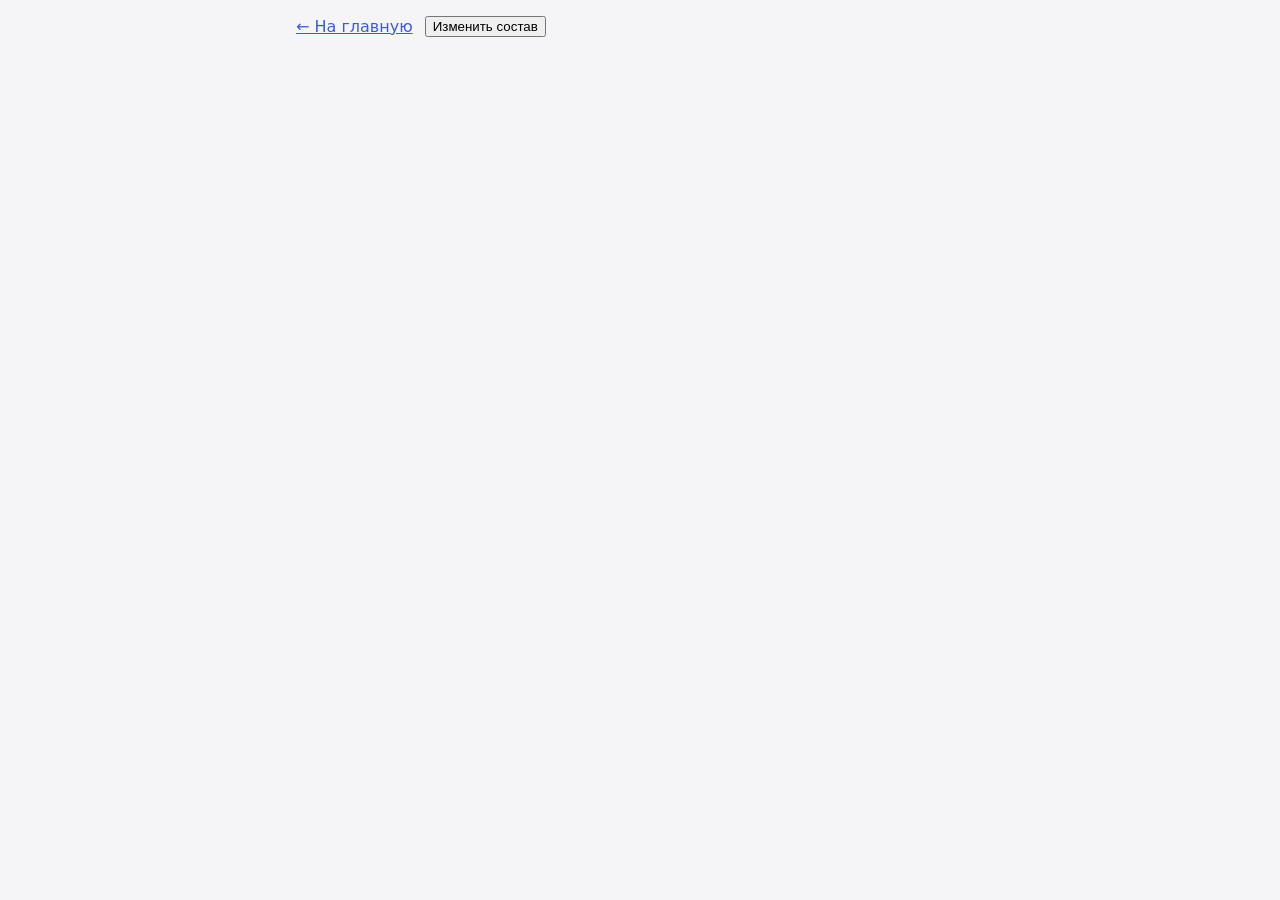
==== wwwroot/character.html @ 2575e9c7 "Этап 4. Структура фронта + Этап 5. Часть 1. рендер блоков, правка двойным щелчком, обработка Enter/E" ====
<!DOCTYPE html>
<html lang="ru">

<head>
    <meta charset="utf-8">
    <title>Персонаж</title>
    <link rel="stylesheet" href="style.css">
</head>

<body>
    <main>
        <div class="topbar">
            <a href="index.html">← На главную</a>
            <button id="change-composition" type="button">Изменить состав</button>
        </div>
        <div id="content"></div>
    </main>
    <script src="character.js"></script>
</body>

</html>
---- wwwroot/style.css ----
* {
    box-sizing: border-box;
}

body {
    font-family: system-ui, "Segoe UI", Roboto, sans-serif;
    margin: 0;
    background: #f5f5f7;
    color: #222;
}

h1 {
    font-size: 1.4rem;
    margin: 0;
}

a {
    color: #3b5bdb;
}

main {
    max-width: 720px;
    margin: 0 auto;
    padding: 16px;
}

.block {
    background: #fff;
    border: 1px solid #ddd;
    border-radius: 10px;
    margin-bottom: 12px;
    overflow: hidden;
}

.block-head {
    display: flex;
    align-items: center;
    gap: 8px;
    padding: 10px 12px;
    background: #eef1f8;
}

.block-title {
    font-weight: 600;
}

.lock {
    margin-left: auto;
    font-size: 0.8rem;
    color: #777;
}

.expand {
    margin-left: auto;
    border: none;
    background: none;
    cursor: pointer;
    font-size: 1rem;
}

.props {
    display: none;
}

.props.open {
    display: block;
}

.prop {
    display: flex;
    align-items: center;
    gap: 8px;
    padding: 8px 12px;
    border-top: 1px solid #f0f0f0;
    cursor: pointer;
}

#generate {
    display: block;
    width: 100%;
    padding: 14px;
    font-size: 1.05rem;
    border: none;
    border-radius: 10px;
    background: #3b5bdb;
    color: #fff;
    cursor: pointer;
}

.topbar {
    display: flex;
    align-items: center;
    gap: 12px;
    margin-bottom: 12px;
}

.prop-row {
    display: flex;
    align-items: center;
    gap: 8px;
    padding: 8px 12px;
    border-top: 1px solid #f0f0f0;
}

.prop-name {
    color: #666;
}

.prop-value {
    font-weight: 600;
    cursor: text;
}

.edited {
    color: #d9480f;
}

.revert {
    border: none;
    background: none;
    cursor: pointer;
    font-size: 1.05rem;
    color: #3b5bdb;
}

.edit-input {
    font: inherit;
    padding: 2px 6px;
    border: 1px solid #3b5bdb;
    border-radius: 6px;
    min-width: 120px;
}
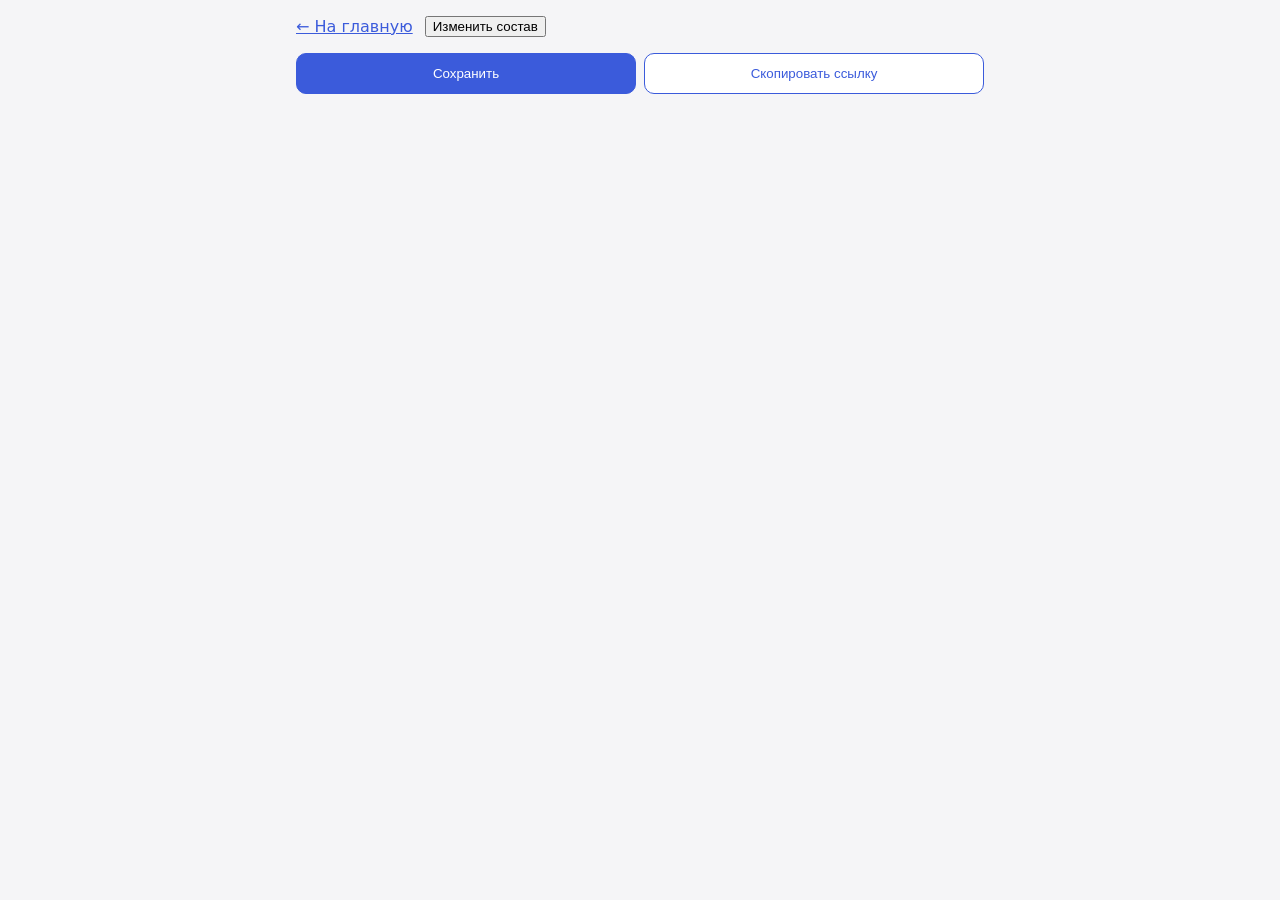
==== commit 600b8262: "Этап 5. Часть 3. Полностью закрыт. Сохранение записи персонажа в localStorage, использование lz-stri" ====
--- a/wwwroot/character.html
+++ b/wwwroot/character.html
@@ -14,7 +14,20 @@
             <button id="change-composition" type="button">Изменить состав</button>
         </div>
         <div id="content"></div>
+        <div class="actions">
+            <button id="save" type="button">Сохранить</button>
+            <button id="copy-link" type="button">Скопировать ссылку</button>
+        </div>
+
+        <div id="toast" class="toast hidden"></div>
     </main>
+    <div id="modal" class="modal hidden">
+        <div class="modal-box">
+            <p id="modal-text"></p>
+            <div id="modal-buttons" class="modal-buttons"></div>
+        </div>
+    </div>
+    <script src="lz-string.min.js"></script>
     <script src="character.js"></script>
 </body>
 
--- a/wwwroot/style.css
+++ b/wwwroot/style.css
@@ -129,4 +129,92 @@
     border: 1px solid #3b5bdb;
     border-radius: 6px;
     min-width: 120px;
+}
+
+.regen {
+    margin-left: auto;
+    border: none;
+    background: none;
+    cursor: pointer;
+    font-size: 1.1rem;
+}
+
+.modal {
+    position: fixed;
+    inset: 0;
+    background: rgba(0, 0, 0, 0.4);
+    display: flex;
+    align-items: center;
+    justify-content: center;
+    padding: 16px;
+}
+
+.modal.hidden {
+    display: none;
+}
+
+.modal-box {
+    background: #fff;
+    border-radius: 12px;
+    padding: 20px;
+    max-width: 420px;
+    width: 100%;
+}
+
+.modal-buttons {
+    display: flex;
+    flex-wrap: wrap;
+    gap: 8px;
+    justify-content: flex-end;
+    margin-top: 16px;
+}
+
+.modal-buttons button {
+    padding: 8px 14px;
+    border-radius: 8px;
+    border: 1px solid #ccc;
+    background: #fff;
+    cursor: pointer;
+}
+
+.modal-buttons button.primary {
+    background: #3b5bdb;
+    border-color: #3b5bdb;
+    color: #fff;
+}
+
+.actions {
+    display: flex;
+    gap: 8px;
+    margin-top: 16px;
+}
+
+.actions button {
+    flex: 1;
+    padding: 12px;
+    border-radius: 10px;
+    border: 1px solid #3b5bdb;
+    background: #fff;
+    color: #3b5bdb;
+    cursor: pointer;
+}
+
+#save {
+    background: #3b5bdb;
+    color: #fff;
+}
+
+.toast {
+    position: fixed;
+    left: 50%;
+    bottom: 24px;
+    transform: translateX(-50%);
+    background: #333;
+    color: #fff;
+    padding: 10px 16px;
+    border-radius: 8px;
+}
+
+.toast.hidden {
+    display: none;
 }
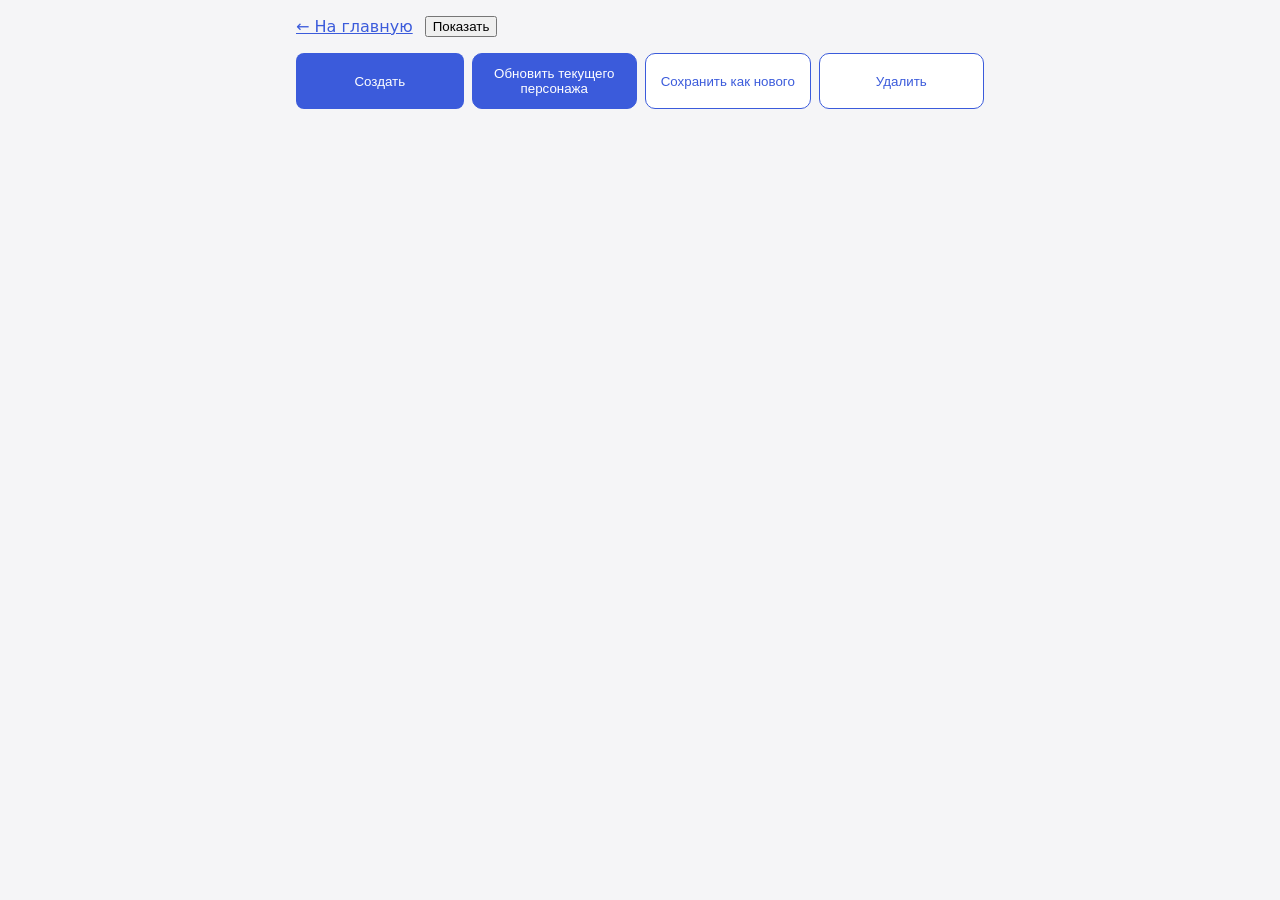
==== commit 9f54cb7e: "Этап 5.5. Идентификация персоанажа. Проверка на присланного перса, заменить на него, оставить своего" ====
--- a/wwwroot/character.html
+++ b/wwwroot/character.html
@@ -11,23 +11,44 @@
     <main>
         <div class="topbar">
             <a href="index.html">← На главную</a>
-            <button id="change-composition" type="button">Изменить состав</button>
+            <button id="panel-toggle" type="button">Показать</button>
         </div>
+
         <div id="content"></div>
+
         <div class="actions">
-            <button id="save" type="button">Сохранить</button>
-            <button id="copy-link" type="button">Скопировать ссылку</button>
+            <button id="create" type="button">Создать</button>
+            <button id="update" type="button">Обновить текущего персонажа</button>
+            <button id="save-as-new" type="button">Сохранить как нового</button>
+            <button id="delete" type="button">Удалить</button>
         </div>
 
         <div id="toast" class="toast hidden"></div>
     </main>
+
     <div id="modal" class="modal hidden">
         <div class="modal-box">
             <p id="modal-text"></p>
             <div id="modal-buttons" class="modal-buttons"></div>
         </div>
     </div>
+    <div id="panel-backdrop" class="backdrop hidden"></div>
+
+    <aside id="show-panel" class="panel hidden">
+        <div class="panel-head">
+            <h2>Что показывать</h2>
+        </div>
+        <div class="panel-body">
+            <div id="panel-root"></div>
+            <div id="panel-other"></div>
+        </div>
+        <div class="panel-actions">
+            <button id="panel-apply" type="button">Применить</button>
+            <button id="panel-cancel" type="button">Отмена</button>
+        </div>
+    </aside>
     <script src="lz-string.min.js"></script>
+    <script src="shared.js"></script>
     <script src="character.js"></script>
 </body>
 
--- a/wwwroot/style.css
+++ b/wwwroot/style.css
@@ -7,6 +7,13 @@
     margin: 0;
     background: #f5f5f7;
     color: #222;
+    user-select: none;
+}
+
+input,
+textarea,
+.modal-box {
+    user-select: text;
 }
 
 h1 {
@@ -108,7 +115,7 @@
 
 .prop-value {
     font-weight: 600;
-    cursor: text;
+    cursor: pointer;
 }
 
 .edited {
@@ -217,4 +224,183 @@
 
 .toast.hidden {
     display: none;
+}
+
+.actions {
+    flex-wrap: wrap;
+}
+
+.actions button {
+    flex: 1;
+    min-width: 150px;
+}
+
+#create,
+#update {
+    background: #3b5bdb;
+    color: #fff;
+    border-color: #3b5bdb;
+}
+
+.actions button:disabled {
+    opacity: 0.5;
+    cursor: default;
+}
+
+.hidden {
+    display: none;
+}
+
+.backdrop {
+    position: fixed;
+    inset: 0;
+    background: rgba(0, 0, 0, 0.35);
+    z-index: 10;
+}
+
+.panel {
+    position: fixed;
+    top: 0;
+    right: 0;
+    height: 100%;
+    width: 360px;
+    max-width: 90vw;
+    background: #fff;
+    box-shadow: -4px 0 16px rgba(0, 0, 0, 0.2);
+    z-index: 11;
+    display: flex;
+    flex-direction: column;
+}
+
+.panel-head {
+    padding: 12px 16px;
+    border-bottom: 1px solid #eee;
+}
+
+.panel-head h2 {
+    font-size: 1.1rem;
+    margin: 0;
+}
+
+.panel-body {
+    flex: 1;
+    overflow: auto;
+    padding: 8px;
+}
+
+.panel-actions {
+    display: flex;
+    gap: 8px;
+    padding: 12px;
+    border-top: 1px solid #eee;
+}
+
+.panel-actions button {
+    flex: 1;
+    padding: 10px;
+    border-radius: 8px;
+    border: 1px solid #3b5bdb;
+    background: #fff;
+    color: #3b5bdb;
+    cursor: pointer;
+}
+
+#panel-apply {
+    background: #3b5bdb;
+    color: #fff;
+}
+
+/* панель и подложка прячутся именно так, независимо от порядка правил */
+.panel.hidden,
+.backdrop.hidden {
+    display: none;
+}
+
+.topbar h1 {
+    flex: 1;
+    margin: 0;
+}
+
+#create,
+#create-first {
+    padding: 8px 14px;
+    border-radius: 8px;
+    border: none;
+    background: #3b5bdb;
+    color: #fff;
+    cursor: pointer;
+}
+
+.empty {
+    text-align: center;
+    color: #666;
+    padding: 40px 0;
+}
+
+.card {
+    display: flex;
+    align-items: center;
+    gap: 12px;
+    flex-wrap: wrap;
+    background: #fff;
+    border: 1px solid #ddd;
+    border-radius: 10px;
+    padding: 12px;
+    margin-bottom: 10px;
+}
+
+.card-emblem {
+    font-size: 2rem;
+}
+
+.card-body {
+    flex: 1;
+    min-width: 180px;
+}
+
+.card-title {
+    font-weight: 600;
+}
+
+.card-meta {
+    color: #555;
+    font-size: 0.9rem;
+}
+
+.card-date {
+    color: #999;
+    font-size: 0.8rem;
+}
+
+.card-actions {
+    display: flex;
+    flex-wrap: wrap;
+    gap: 6px;
+}
+
+.card-actions button {
+    font-size: 0.8rem;
+    padding: 4px 8px;
+    border: 1px solid #ccc;
+    background: #fff;
+    border-radius: 6px;
+    cursor: pointer;
+}
+
+.modal-input {
+    display: block;
+    width: 100%;
+    margin-top: 12px;
+    padding: 8px 10px;
+    border: 1px solid #ccc;
+    border-radius: 8px;
+    font: inherit;
+}
+
+.card-desc {
+    flex: 1;
+    min-width: 140px;
+    text-align: right;
+    color: #888;
+    font-size: 0.85rem;
 }
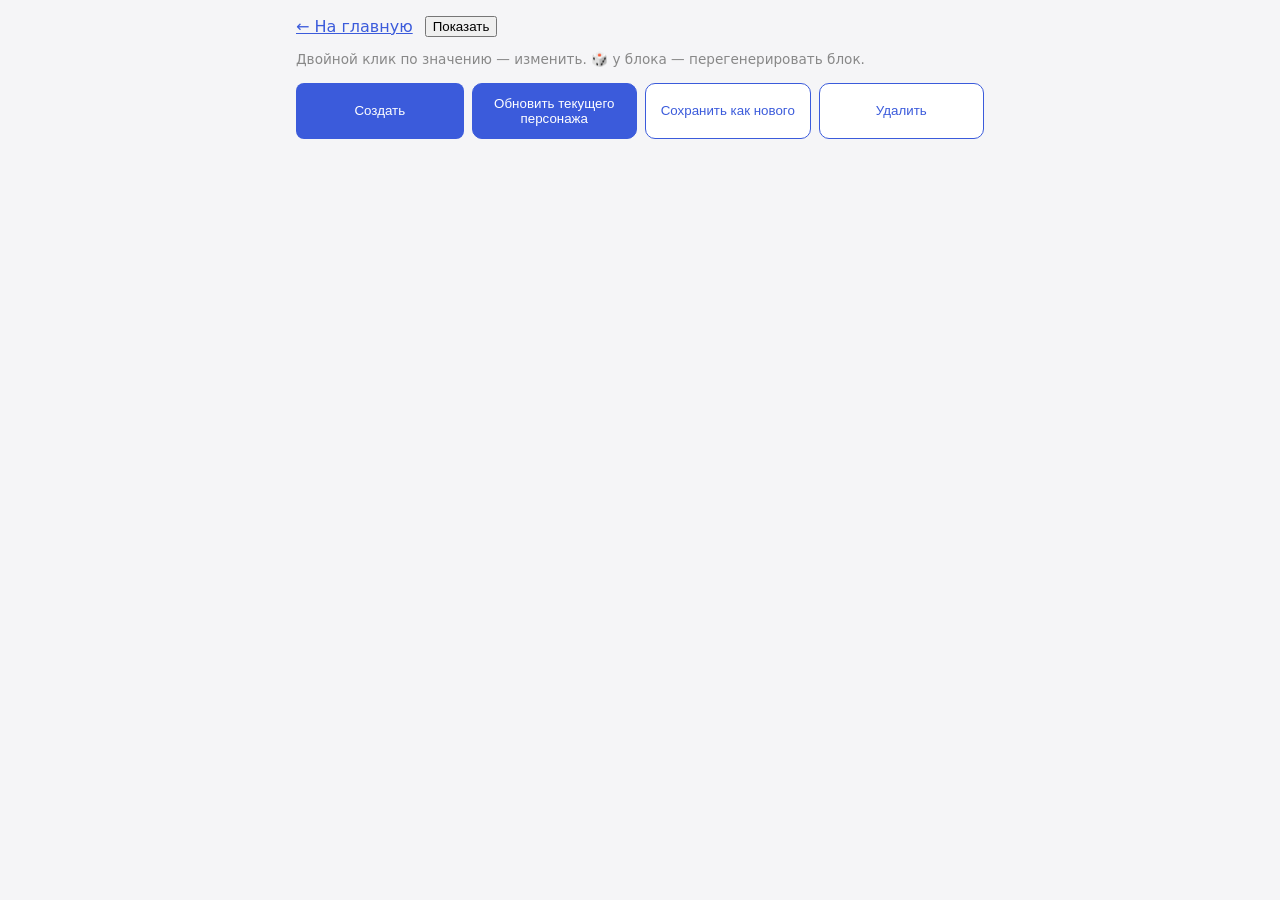
==== commit 841bdfa3: "Этап 7. Полировка всякой фигни, проверки. Всякие подсказки. Проверка на длину ссылки." ====
--- a/wwwroot/character.html
+++ b/wwwroot/character.html
@@ -13,6 +13,10 @@
             <a href="index.html">← На главную</a>
             <button id="panel-toggle" type="button">Показать</button>
         </div>
+
+        <p class="hint">Двойной клик по значению — изменить. 🎲 у блока — перегенерировать блок.</p>
+
+        <div id="link-warning" class="warning hidden"></div>
 
         <div id="content"></div>
 
--- a/wwwroot/style.css
+++ b/wwwroot/style.css
@@ -403,4 +403,19 @@
     text-align: right;
     color: #888;
     font-size: 0.85rem;
+}
+
+.warning {
+    background: #fff3bf;
+    border: 1px solid #ffe066;
+    color: #664d03;
+    padding: 8px 12px;
+    border-radius: 8px;
+    margin-bottom: 12px;
+    font-size: 0.9rem;
+}
+
+.hint {
+    color: #888;
+    font-size: 0.85rem;
 }
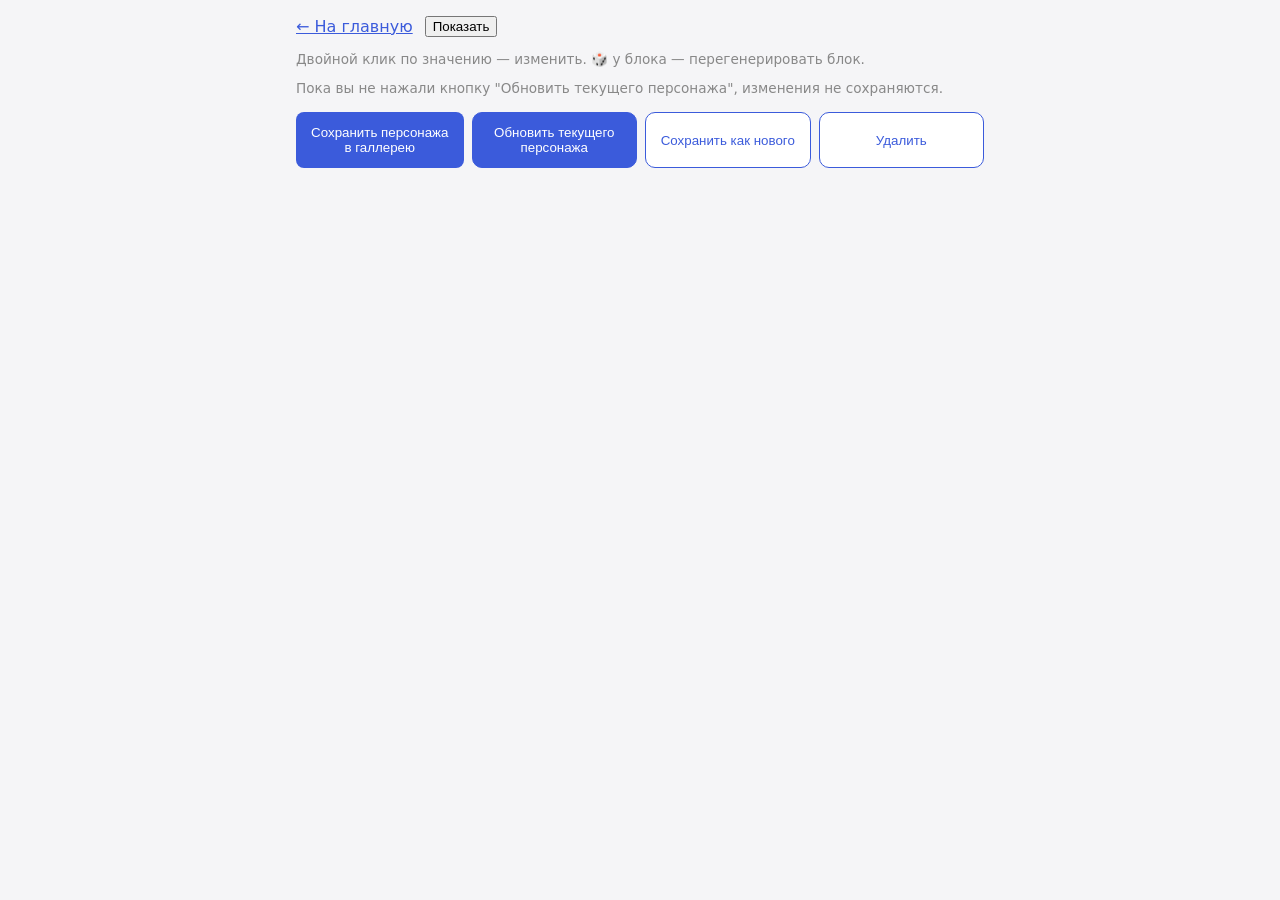
==== commit 925df4c6: "Тоннель через мой комп, мобильная вёрстка, в коде и данных храниться только строка персонажа, между " ====
--- a/wwwroot/character.html
+++ b/wwwroot/character.html
@@ -3,6 +3,7 @@
 
 <head>
     <meta charset="utf-8">
+    <meta name="viewport" content="width=device-width, initial-scale=1">
     <title>Персонаж</title>
     <link rel="stylesheet" href="style.css">
 </head>
@@ -15,13 +16,14 @@
         </div>
 
         <p class="hint">Двойной клик по значению — изменить. 🎲 у блока — перегенерировать блок.</p>
+        <p class="hint">Пока вы не нажали кнопку "Обновить текущего персонажа", изменения не сохраняются. </p>
 
         <div id="link-warning" class="warning hidden"></div>
 
         <div id="content"></div>
 
         <div class="actions">
-            <button id="create" type="button">Создать</button>
+            <button id="create" type="button">Сохранить персонажа в галлерею</button>
             <button id="update" type="button">Обновить текущего персонажа</button>
             <button id="save-as-new" type="button">Сохранить как нового</button>
             <button id="delete" type="button">Удалить</button>
--- a/wwwroot/style.css
+++ b/wwwroot/style.css
@@ -418,4 +418,98 @@
 .hint {
     color: #888;
     font-size: 0.85rem;
+}
+
+/* ===== Мобильная вёрстка ===== */
+
+html {
+    -webkit-text-size-adjust: 100%;
+    -webkit-tap-highlight-color: transparent;
+}
+
+/* чтобы двойной тап открывал редактирование, а не приближал страницу */
+button,
+.prop,
+.prop-value,
+.card-actions button,
+.expand,
+.regen {
+    touch-action: manipulation;
+}
+
+@media (max-width: 640px) {
+    main {
+        padding: 12px;
+    }
+
+    h1 {
+        font-size: 1.2rem;
+    }
+
+    .topbar {
+        flex-wrap: wrap;
+    }
+
+    /* карточка: заголовок сверху, описание и кнопки — во всю ширину */
+    .card {
+        align-items: flex-start;
+    }
+
+    .card-body {
+        min-width: 0;
+    }
+
+    .card-desc {
+        flex: 1 1 100%;
+        min-width: 0;
+        text-align: left;
+    }
+
+    .card-actions {
+        flex: 1 1 100%;
+    }
+
+    .card-actions button {
+        flex: 1 1 45%;
+    }
+
+    /* кнопки действий — по две в ряд, крупные для пальца */
+    .actions button {
+        flex: 1 1 calc(50% - 4px);
+        min-width: 0;
+        padding: 12px 10px;
+    }
+
+    /* панель «Показать» — во всю ширину экрана */
+    .panel {
+        width: 100%;
+        max-width: 100%;
+    }
+
+    .prop-row {
+        padding: 10px 12px;
+    }
+
+    /* удобные тап-цели */
+    #create,
+    #create-first,
+    #generate,
+    .actions button,
+    .card-actions button,
+    .modal-buttons button,
+    .panel-actions button {
+        min-height: 42px;
+    }
+
+    .modal-box {
+        padding: 16px;
+    }
+
+    .modal-buttons {
+        justify-content: stretch;
+    }
+
+    .modal-buttons button {
+        flex: 1 1 45%;
+    }
 }
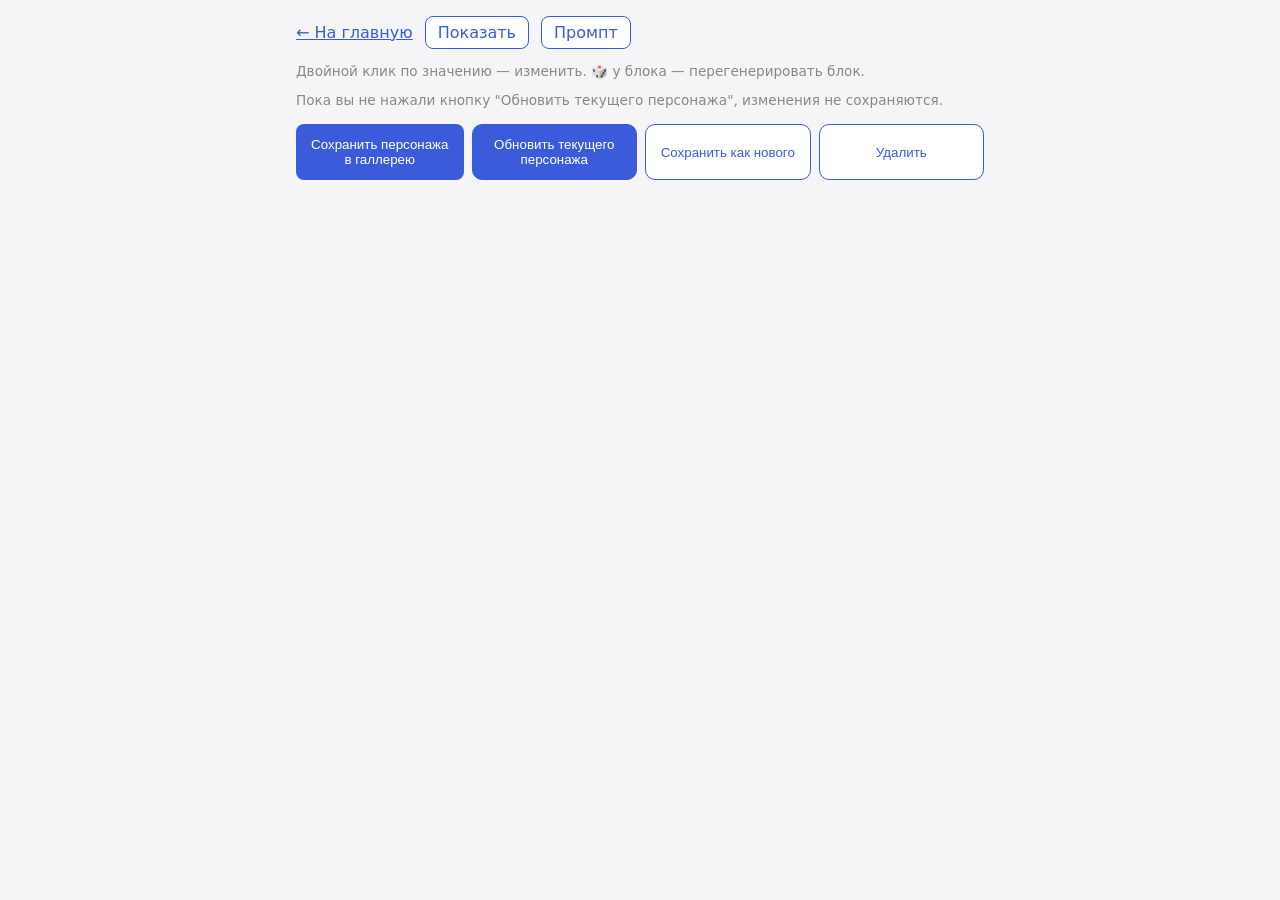
==== commit b7a10e0f: "Выбор основных свойств по желанию там же, где выбор свойств. Простой промпт для ИИ." ====
--- a/wwwroot/character.html
+++ b/wwwroot/character.html
@@ -13,6 +13,7 @@
         <div class="topbar">
             <a href="index.html">← На главную</a>
             <button id="panel-toggle" type="button">Показать</button>
+            <button id="prompt" type="button" title="Скопировать промпт для ИИ-генератора картинок">Промпт</button>
         </div>
 
         <p class="hint">Двойной клик по значению — изменить. 🎲 у блока — перегенерировать блок.</p>
--- a/wwwroot/style.css
+++ b/wwwroot/style.css
@@ -512,4 +512,73 @@
     .modal-buttons button {
         flex: 1 1 45%;
     }
+}
+
+.select-layout {
+    display: grid;
+    grid-template-columns: 1fr 1fr;
+    gap: 16px;
+    align-items: start;
+    margin-bottom: 16px;
+}
+
+.root-prop {
+    margin-bottom: 14px;
+}
+
+.root-prop-title {
+    font-weight: 600;
+    margin-bottom: 6px;
+}
+
+.choices {
+    display: flex;
+    flex-wrap: wrap;
+    gap: 6px;
+}
+
+.choice {
+    display: flex;
+    align-items: center;
+    gap: 6px;
+    padding: 8px 10px;
+    border: 1px solid #ccc;
+    background: #fff;
+    border-radius: 8px;
+    cursor: pointer;
+    font: inherit;
+}
+
+.choice.selected {
+    border-color: #3b5bdb;
+    background: #e7ecff;
+    color: #22307a;
+}
+
+.choice-icon {
+    font-size: 1.1rem;
+}
+
+.root-number {
+    width: 100%;
+    padding: 8px 10px;
+    border: 1px solid #ccc;
+    border-radius: 8px;
+    font: inherit;
+}
+
+@media (max-width: 900px) {
+    .select-layout {
+        grid-template-columns: 1fr;
+    }
+}
+
+.topbar button {
+    padding: 6px 12px;
+    border-radius: 8px;
+    border: 1px solid #3b5bdb;
+    background: #fff;
+    color: #3b5bdb;
+    cursor: pointer;
+    font: inherit;
 }
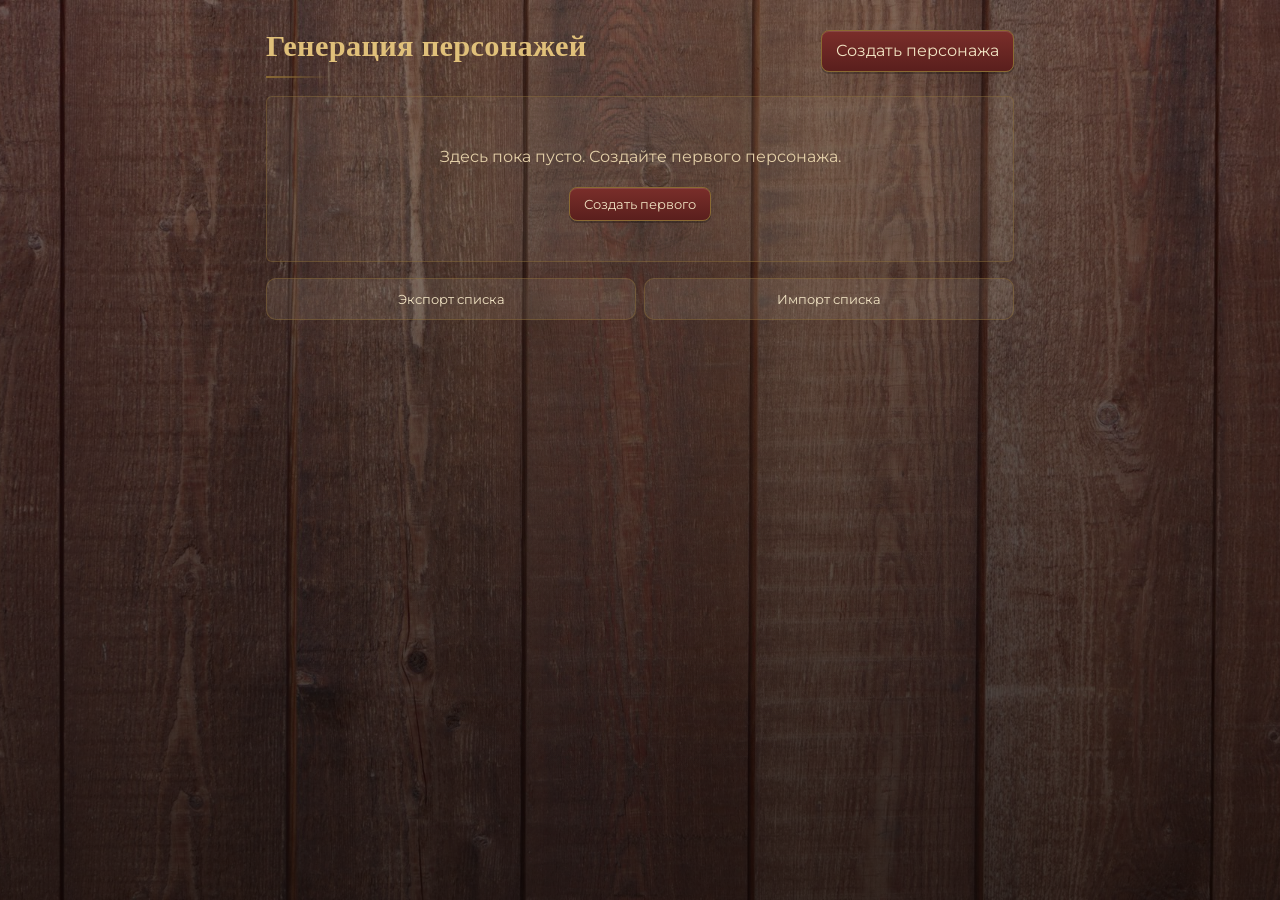
==== commit 97dedbcd: "Изменения интерфейса без новых иконок и без улучшения файла style.css" ====
--- a/wwwroot/character.html
+++ b/wwwroot/character.html
@@ -8,15 +8,22 @@
     <link rel="stylesheet" href="style.css">
 </head>
 
-<body>
-    <main>
-        <div class="topbar">
-            <a href="index.html">← На главную</a>
-            <button id="panel-toggle" type="button">Показать</button>
+<body class="page page-character">
+    <div class="character-nav">
+        <a href="index.html">← На главную</a>
+        <div class="character-tools">
+            <button id="panel-toggle" type="button">Содержание</button>
             <button id="prompt" type="button" title="Скопировать промпт для ИИ-генератора картинок">Промпт</button>
         </div>
+    </div>
 
-        <p class="hint">Двойной клик по значению — изменить. 🎲 у блока — перегенерировать блок.</p>
+    <main>
+
+        <header class="sheet-header">
+            <h1 id="sheet-name">Лист персонажа</h1>
+        </header>
+
+        <p class="hint">Двойной клик по значению — изменить. ⟲ у блока — перегенерировать блок.</p>
         <p class="hint">Пока вы не нажали кнопку "Обновить текущего персонажа", изменения не сохраняются. </p>
 
         <div id="link-warning" class="warning hidden"></div>
@@ -24,7 +31,7 @@
         <div id="content"></div>
 
         <div class="actions">
-            <button id="create" type="button">Сохранить персонажа в галлерею</button>
+            <button id="create" type="button">Сохранить персонажа в галерею</button>
             <button id="update" type="button">Обновить текущего персонажа</button>
             <button id="save-as-new" type="button">Сохранить как нового</button>
             <button id="delete" type="button">Удалить</button>
--- a/wwwroot/style.css
+++ b/wwwroot/style.css
@@ -2,8 +2,63 @@
     box-sizing: border-box;
 }
 
+/* ===== Локальные шрифты ===== */
+
+@font-face {
+    font-family: 'Montserrat';
+    font-style: normal;
+    font-weight: 400 600;
+    font-display: swap;
+    src: url('fonts/montserrat-cyrillic.woff2') format('woff2');
+    unicode-range: U+0301, U+0400-045F, U+0490-0491, U+04B0-04B1, U+2116;
+}
+
+@font-face {
+    font-family: 'Montserrat';
+    font-style: normal;
+    font-weight: 400 600;
+    font-display: swap;
+    src: url('fonts/montserrat-latin.woff2') format('woff2');
+    unicode-range: U+0000-00FF, U+0131, U+0152-0153, U+02BB-02BC, U+02C6, U+02DA,
+        U+02DC, U+0304, U+0308, U+0329, U+2000-206F, U+20AC, U+2122, U+2191,
+        U+2193, U+2212, U+2215, U+FEFF, U+FFFD;
+}
+
+/* ===== Палитра темы ===== */
+
+:root {
+    --bg-deep: #17110c;
+    --bg-leather: #241a12;
+    --bg-light-leather: #67482e;
+
+    --parchment: #f1e3c3;
+    --parchment-dark: #e3cfa8;
+    --parchment-deep: #d4b98c;
+
+    --ink: #241a12;
+    --ink-soft: #5c4a38;
+
+    --gold: #c6a15b;
+    --gold-bright: #e0c07a;
+    --gold-dark: #8a6a33;
+
+    --oxblood: #7a2e2a;
+    --oxblood-dark: #5a1f1d;
+    --moss: #465744;
+
+    --line: rgba(138, 106, 51, 0.45);
+    --line-soft: rgba(90, 64, 40, 0.18);
+
+    --shadow-card: 0 8px 24px rgba(0, 0, 0, 0.32);
+    --shadow-deep: 0 18px 48px rgba(0, 0, 0, 0.48);
+
+    --radius: 6px;
+}
+
 body {
-    font-family: system-ui, "Segoe UI", Roboto, sans-serif;
+    font-family: "Montserrat", "Segoe UI", Arial, sans-serif;
+    font-weight: 400;
+    line-height: 1.5;
     margin: 0;
     background: #f5f5f7;
     color: #222;
@@ -30,6 +85,8 @@
     margin: 0 auto;
     padding: 16px;
 }
+
+
 
 .block {
     background: #fff;
@@ -581,4 +638,1268 @@
     color: #3b5bdb;
     cursor: pointer;
     font: inherit;
+}
+
+/* ===== Типографика ===== */
+
+h1,
+h2,
+.block-title,
+.card-title,
+.panel-head h2 {
+    font-family: Georgia, "Times New Roman", "PT Serif", serif;
+    font-weight: 700;
+    letter-spacing: 0.01em;
+}
+
+.root-prop-title {
+    font-family: "Montserrat", "Segoe UI", Arial, sans-serif;
+    font-weight: 600;
+}
+
+button,
+input,
+textarea,
+select {
+    font-family: inherit;
+}
+
+/* ===== Тема: база ===== */
+
+body {
+    background-color: var(--bg-deep);
+    background-image:
+        radial-gradient(ellipse at 50% 0%, rgba(224, 192, 122, 0.12), transparent 62%),
+        linear-gradient(rgba(10, 7, 4, 0.55), rgba(10, 7, 4, 0.78)),
+        url('assets/desk.jpg');
+    background-size: cover, cover, cover;
+    background-position: center top, center, center;
+    background-repeat: no-repeat;
+    background-attachment: fixed;
+    color: var(--parchment);
+}
+
+main {
+    max-width: 780px;
+    padding: 24px 16px 40px;
+}
+
+.page-gallery main {
+    max-width: 780px;
+}
+
+.page-select main {
+    max-width: 1100px;
+}
+
+.page-character main {
+    max-width: 820px;
+    margin: 24px auto 40px;
+    padding: 28px 32px 36px;
+    background-color: var(--parchment);
+    background-image:
+        linear-gradient(rgba(241, 227, 195, 0.55), rgba(241, 227, 195, 0.55)),
+        url('assets/parchment.png');
+    background-size: cover;
+    background-position: center;
+    border: 1px solid var(--gold-dark);
+    border-radius: 4px;
+    outline: 1px solid rgba(198, 161, 91, 0.28);
+    outline-offset: -7px;
+    box-shadow: var(--shadow-deep);
+    color: var(--ink);
+}
+
+/* пергаментные поверхности */
+.block,
+.card,
+.modal-box,
+.panel {
+    background-color: var(--parchment);
+    background-image:
+        linear-gradient(rgba(241, 227, 195, 0.66), rgba(241, 227, 195, 0.66)),
+        url('assets/parchment.png');
+    background-size: cover;
+    background-position: center;
+    border: 1px solid var(--line);
+    border-radius: var(--radius);
+    box-shadow: var(--shadow-card);
+    color: var(--ink);
+}
+
+.block {
+    overflow: hidden;
+}
+
+.block-head {
+    background: rgba(90, 58, 34, 0.10);
+    border-bottom: 1px solid var(--line);
+}
+
+.block-title,
+.card-title {
+    color: var(--ink);
+}
+
+.prop,
+.prop-row {
+    border-top: 1px solid var(--line-soft);
+}
+
+.prop-name,
+.lock,
+.card-meta,
+.card-date,
+.card-desc {
+    color: var(--ink-soft);
+}
+
+.prop-value {
+    color: var(--ink);
+}
+
+.panel-head,
+.panel-actions {
+    border-color: var(--line-soft);
+}
+
+/* лист персонажа — одна страница, а не карточки на карточке */
+.page-character .block {
+    background: transparent;
+    border: none;
+    border-radius: 0;
+    box-shadow: none;
+    margin-bottom: 18px;
+}
+
+.page-character .block-head {
+    background: transparent;
+    border-bottom: 1px solid var(--line);
+    padding-left: 0;
+    padding-right: 0;
+}
+
+.page-character .prop-row {
+    padding-left: 0;
+    padding-right: 0;
+}
+
+/* ссылки и заголовки */
+a {
+    color: var(--gold-bright);
+}
+
+.page-character a {
+    color: var(--oxblood);
+}
+
+h1 {
+    color: var(--gold-bright);
+}
+
+.page-character h1 {
+    color: var(--ink);
+}
+
+.hint {
+    color: var(--parchment-dark);
+}
+
+.page-character .hint {
+    color: var(--ink-soft);
+}
+
+.empty {
+    color: var(--parchment-dark);
+}
+
+.warning {
+    background: var(--parchment-dark);
+    border: 1px solid var(--oxblood);
+    color: var(--ink);
+}
+
+/* кнопки: багровая печать и пергаментная окантовка */
+#generate,
+#create,
+#create-first,
+#update,
+#panel-apply,
+.modal-buttons button.primary {
+    background: linear-gradient(180deg, var(--oxblood), var(--oxblood-dark));
+    border: 1px solid var(--gold-dark);
+    color: var(--parchment);
+    box-shadow: 0 2px 0 rgba(0, 0, 0, 0.25), inset 0 1px 0 rgba(255, 255, 255, 0.12);
+}
+
+#generate:hover,
+#create:hover,
+#create-first:hover,
+#update:hover,
+#panel-apply:hover,
+.modal-buttons button.primary:hover {
+    background: linear-gradient(180deg, #8c3732, var(--oxblood-dark));
+}
+
+.topbar button,
+.actions button,
+.modal-buttons button,
+.panel-actions button,
+.card-actions button {
+    background: var(--parchment);
+    border: 1px solid var(--gold-dark);
+    color: var(--ink);
+}
+
+.topbar button:hover,
+.actions button:hover,
+.modal-buttons button:hover,
+.panel-actions button:hover,
+.card-actions button:hover {
+    background: var(--parchment-dark);
+}
+
+/* поля и выбор */
+.choice {
+    background: var(--parchment);
+    border-color: var(--line);
+    color: var(--ink);
+}
+
+.choice.selected {
+    background: var(--parchment-dark);
+    border-color: var(--oxblood);
+    color: var(--oxblood-dark);
+    box-shadow: inset 0 0 0 1px var(--gold);
+}
+
+.root-number,
+.modal-input,
+.edit-input {
+    background: rgba(255, 250, 235, 0.72);
+    border-color: var(--gold-dark);
+    color: var(--ink);
+}
+
+.root-number:focus,
+.modal-input:focus,
+.edit-input:focus {
+    outline: 2px solid var(--gold);
+    outline-offset: 1px;
+}
+
+input[type="checkbox"] {
+    accent-color: var(--oxblood);
+}
+
+.toast {
+    background: var(--bg-leather);
+    border: 1px solid var(--gold-dark);
+    color: var(--parchment);
+}
+
+@media (max-width: 640px) {
+    body {
+        background-attachment: scroll;
+    }
+
+    .page-character main {
+        margin: 10px auto 24px;
+        padding: 18px 16px 24px;
+    }
+}
+
+/* ===== Карточки галереи ===== */
+
+.card {
+    display: flex;
+    flex-wrap: wrap;
+    align-items: flex-start;
+    gap: 10px 16px;
+}
+
+.card-emblem {
+    flex: 0 0 auto;
+}
+
+.card-body {
+    flex: 1 1 240px;
+    min-width: 0;
+}
+
+.card-desc {
+    flex: 1 1 260px;
+    min-width: 0;
+    padding-left: 14px;
+    border-left: 1px solid var(--line-soft);
+    text-align: left;
+}
+
+.card-title,
+.card-meta,
+.card-desc {
+    overflow-wrap: anywhere;
+    word-break: break-word;
+}
+
+.card-meta {
+    line-height: 1.5;
+}
+
+.card-actions {
+    flex: 1 1 100%;
+    padding-top: 10px;
+    border-top: 1px solid var(--line-soft);
+}
+
+/* лист персонажа: блоки-главы с золотой окантовкой */
+.page-character .block {
+    background: rgba(255, 250, 235, 0.30);
+    border: 1px solid var(--gold-dark);
+    border-radius: 4px;
+    box-shadow: 0 2px 8px rgba(60, 40, 20, 0.15),
+        inset 0 0 0 1px rgba(224, 192, 122, 0.22);
+    margin-bottom: 18px;
+    overflow: hidden;
+}
+
+.page-character .block-head {
+    padding: 10px 14px;
+    background: linear-gradient(180deg, rgba(90, 58, 34, 0.10), rgba(90, 58, 34, 0.04));
+    border-bottom: 1px solid var(--line);
+}
+
+.page-character .prop-row {
+    padding: 8px 14px;
+    align-items: flex-start;
+}
+
+/* ромб перед названием блока */
+.block-title::before {
+    content: "";
+    display: inline-block;
+    width: 7px;
+    height: 7px;
+    margin-right: 8px;
+    background: var(--gold-dark);
+    transform: rotate(45deg);
+    vertical-align: 1px;
+}
+
+/* длинные значения не вылезают за строку */
+.prop-row {
+    align-items: flex-start;
+}
+
+.prop-name {
+    flex: 0 1 auto;
+    min-width: 0;
+    overflow-wrap: anywhere;
+}
+
+.prop-value {
+    flex: 1 1 auto;
+    min-width: 0;
+    overflow-wrap: anywhere;
+    word-break: break-word;
+}
+
+@media (max-width: 640px) {
+    .card-desc {
+        flex: 1 1 100%;
+        padding-left: 0;
+        padding-top: 8px;
+        border-left: none;
+        border-top: 1px solid var(--line-soft);
+    }
+}
+
+/* ===== Лист персонажа ===== */
+
+.page-character main {
+    position: relative;
+    z-index: 0;
+}
+
+.page-character main::before {
+    content: "";
+    position: absolute;
+    top: 14px;
+    right: 14px;
+    width: 170px;
+    height: 170px;
+    background: url('assets/compass.png') center / contain no-repeat;
+    opacity: 0.2;
+    pointer-events: none;
+    z-index: -1;
+}
+
+.sheet-header {
+    position: relative;
+    margin: 2px 0 18px;
+    padding: 0 0 14px;
+    text-align: center;
+    border-bottom: 1px solid var(--line);
+}
+
+.sheet-header::after {
+    content: "";
+    position: absolute;
+    left: 50%;
+    bottom: -5px;
+    width: 9px;
+    height: 9px;
+    background: var(--gold-dark);
+    transform: translateX(-50%) rotate(45deg);
+}
+
+.sheet-kicker {
+    margin: 0 0 4px;
+    font-size: 0.7rem;
+    font-weight: 600;
+    letter-spacing: 0.18em;
+    text-transform: uppercase;
+    color: var(--ink-soft);
+}
+
+.sheet-header h1 {
+    margin: 0;
+    font-size: 1.8rem;
+    line-height: 1.2;
+    overflow-wrap: anywhere;
+}
+
+.page-character .topbar {
+    margin-bottom: 8px;
+}
+
+.page-character .topbar button {
+    background: var(--bg-light-leather);
+    border-color: var(--gold-dark);
+    color: var(--parchment);
+    font-weight: 600;
+    box-shadow: 0 2px 0 rgba(0, 0, 0, 0.2);
+}
+
+.page-character .topbar button:hover {
+    background: #3a2718;
+}
+
+.page-character .topbar button:disabled {
+    opacity: 0.45;
+    cursor: default;
+}
+
+.page-character .hint {
+    margin: 6px 0;
+    font-size: 0.82rem;
+    line-height: 1.45;
+}
+
+.page-character .block-title {
+    font-size: 1.05rem;
+    letter-spacing: 0.03em;
+}
+
+.page-character .props>.prop-row:first-child {
+    border-top: none;
+}
+
+.page-character .prop-row {
+    border-top: 1px dashed rgba(90, 64, 40, 0.22);
+    transition: background-color 0.15s ease;
+}
+
+.page-character .prop-row:hover {
+    background: rgba(255, 250, 235, 0.28);
+}
+
+.page-character .prop-name {
+    font-size: 0.73rem;
+    font-weight: 600;
+    letter-spacing: 0.05em;
+    text-transform: uppercase;
+    padding-top: 3px;
+}
+
+.page-character .prop-value {
+    font-size: 0.95rem;
+    line-height: 1.5;
+}
+
+.edited {
+    color: var(--oxblood);
+    font-weight: 600;
+}
+
+.revert,
+.regen {
+    display: inline-flex;
+    align-items: center;
+    justify-content: center;
+    width: 28px;
+    height: 28px;
+    padding: 0;
+    border: 1px solid var(--gold-dark);
+    border-radius: 50%;
+    background: rgba(255, 250, 235, 0.65);
+    color: var(--ink);
+    line-height: 1;
+    cursor: pointer;
+    transition: background-color 0.15s ease, color 0.15s ease, transform 0.15s ease;
+}
+
+.revert {
+    margin-left: 4px;
+    color: var(--oxblood);
+}
+
+.revert:hover {
+    background: var(--oxblood);
+    color: var(--parchment);
+}
+
+.regen {
+    margin-left: auto;
+    font-size: 1rem;
+}
+
+.regen:hover {
+    background: var(--gold);
+    transform: rotate(15deg);
+}
+
+.page-character .actions {
+    margin-top: 24px;
+    padding-top: 16px;
+    border-top: 1px solid var(--line);
+}
+
+#delete {
+    border-color: var(--oxblood);
+    color: var(--oxblood);
+}
+
+#delete:hover {
+    background: var(--oxblood);
+    color: var(--parchment);
+}
+
+@media (max-width: 640px) {
+    .sheet-header h1 {
+        font-size: 1.45rem;
+    }
+
+    .page-character main::before {
+        top: 10px;
+        right: 10px;
+        width: 110px;
+        height: 110px;
+    }
+}
+
+/* компактные кнопки в верхней панели листа */
+.page-character .topbar {
+    gap: 8px;
+    flex-wrap: wrap;
+}
+
+.page-character .topbar button {
+    font-family: "Montserrat", "Segoe UI", Arial, sans-serif;
+    font-size: 0.85rem;
+    font-weight: 400;
+    line-height: 1.2;
+    padding: 6px 10px;
+    border-radius: 6px;
+}
+
+@media (max-width: 640px) {
+    .page-character .topbar button {
+        min-height: 36px;
+        padding: 8px 10px;
+    }
+}
+
+/* ===== Навигация над листом ===== */
+
+.character-nav {
+    display: flex;
+    align-items: center;
+    justify-content: space-between;
+    flex-wrap: wrap;
+    gap: 8px;
+    max-width: 820px;
+    margin: 18px auto 0;
+    padding: 0 32px;
+}
+
+.character-tools {
+    display: flex;
+    gap: 8px;
+    margin-left: auto;
+}
+
+.character-nav a {
+    color: var(--gold-bright);
+    font-family: "Montserrat", "Segoe UI", Arial, sans-serif;
+    font-size: 0.82rem;
+    font-weight: 500;
+    letter-spacing: 0.03em;
+    text-decoration: none;
+    padding: 6px 0;
+    border-bottom: 1px solid transparent;
+    transition: color 0.15s ease, border-color 0.15s ease;
+}
+
+.character-nav a:hover {
+    color: var(--parchment);
+    border-bottom-color: var(--gold-dark);
+}
+
+.character-nav button {
+    background: rgba(241, 227, 195, 0.10);
+    border: 1px solid var(--line);
+    color: var(--parchment);
+    font-family: "Montserrat", "Segoe UI", Arial, sans-serif;
+    font-size: 0.8rem;
+    font-weight: 400;
+    line-height: 1.2;
+    padding: 7px 12px;
+    border-radius: 6px;
+    cursor: pointer;
+    transition: background-color 0.15s ease, border-color 0.15s ease, color 0.15s ease;
+}
+
+.character-nav button:hover {
+    background: rgba(241, 227, 195, 0.18);
+    border-color: var(--gold);
+    color: var(--gold-bright);
+}
+
+.character-nav button:disabled {
+    opacity: 0.45;
+    cursor: default;
+}
+
+.page-character main {
+    margin-top: 12px;
+}
+
+@media (max-width: 640px) {
+    .character-nav {
+        margin-top: 12px;
+        padding: 0 16px;
+    }
+
+    .page-character main {
+        margin-top: 8px;
+    }
+}
+
+/* ===== Экран настроек: разворот книги ===== */
+
+.page-select .character-nav {
+    max-width: 1100px;
+    padding-left: 16px;
+    padding-right: 16px;
+}
+
+.select-header {
+    max-width: 760px;
+    margin: 6px auto 22px;
+    text-align: center;
+}
+
+.page-select .sheet-kicker {
+    color: var(--gold);
+}
+
+.select-header h1 {
+    margin: 0 0 6px;
+    font-size: 1.9rem;
+    line-height: 1.2;
+}
+
+.select-header .hint {
+    margin: 0;
+    color: var(--parchment-dark);
+}
+
+.page-select .select-layout {
+    position: relative;
+    display: grid;
+    grid-template-columns: 1fr 1fr;
+    gap: 0;
+    align-items: start;
+    margin: 0 auto 18px;
+    padding: 30px 34px;
+    background-color: var(--parchment);
+    background-image:
+        linear-gradient(rgba(241, 227, 195, 0.60), rgba(241, 227, 195, 0.60)),
+        url('assets/parchment.png');
+    background-size: cover;
+    background-position: center;
+    border: 1px solid var(--gold-dark);
+    border-radius: 6px;
+    box-shadow: var(--shadow-deep);
+    color: var(--ink);
+    overflow: hidden;
+}
+
+.page-select .select-layout::before {
+    content: "";
+    position: absolute;
+    top: 16px;
+    bottom: 16px;
+    left: 50%;
+    width: 40px;
+    transform: translateX(-50%);
+    background: linear-gradient(90deg, transparent, rgba(60, 40, 20, 0.16), transparent);
+    pointer-events: none;
+}
+
+.page-select .select-layout::after {
+    content: "";
+    position: absolute;
+    top: 20px;
+    bottom: 20px;
+    left: 50%;
+    width: 1px;
+    transform: translateX(-50%);
+    background: rgba(138, 106, 51, 0.35);
+    pointer-events: none;
+}
+
+.page-select .select-col {
+    min-width: 0;
+    padding: 0 24px;
+}
+
+.page-select .select-col:first-child {
+    padding-left: 0;
+    padding-right: 28px;
+}
+
+.page-select .select-col:last-child {
+    padding-left: 28px;
+    padding-right: 0;
+}
+
+.page-select .select-col>h2 {
+    margin: 0 0 16px;
+    padding-bottom: 8px;
+    font-size: 1.35rem;
+    color: var(--ink);
+    border-bottom: 1px solid var(--line);
+}
+
+.page-select .select-col>h2::before {
+    content: "";
+    display: inline-block;
+    width: 7px;
+    height: 7px;
+    margin-right: 8px;
+    background: var(--gold-dark);
+    transform: rotate(45deg);
+    vertical-align: 2px;
+}
+
+.page-select .root-prop {
+    margin-bottom: 18px;
+}
+
+.page-select .root-prop-title {
+    margin-bottom: 8px;
+    font-size: 0.75rem;
+    font-weight: 600;
+    letter-spacing: 0.06em;
+    text-transform: uppercase;
+    color: var(--ink-soft);
+}
+
+.page-select .choices {
+    gap: 8px;
+}
+
+.page-select .choice {
+    padding: 8px 10px;
+    background: rgba(255, 250, 235, 0.55);
+    border: 1px solid var(--line);
+    border-radius: 6px;
+    color: var(--ink);
+    font-size: 0.85rem;
+    transition: background-color 0.15s ease, border-color 0.15s ease;
+}
+
+.page-select .choice:hover {
+    background: rgba(255, 250, 235, 0.85);
+    border-color: var(--gold);
+}
+
+.page-select .choice.selected {
+    background: var(--parchment-dark);
+    border-color: var(--oxblood);
+    color: var(--oxblood-dark);
+    box-shadow: inset 0 0 0 1px var(--gold), 0 1px 4px rgba(60, 40, 20, 0.12);
+}
+
+.page-select .choice-icon {
+    filter: sepia(0.35) saturate(0.8);
+}
+
+.page-select .root-number {
+    background: rgba(255, 250, 235, 0.65);
+    border-color: var(--line);
+}
+
+.page-select .select-layout .block {
+    background: transparent;
+    border: none;
+    border-radius: 0;
+    box-shadow: none;
+    margin-bottom: 14px;
+    overflow: visible;
+}
+
+.page-select .select-layout .block:last-child {
+    margin-bottom: 0;
+}
+
+.page-select .select-layout .block-head {
+    padding: 10px 0;
+    background: transparent;
+    border-bottom: 1px solid var(--line);
+}
+
+.page-select .select-layout .block-title {
+    font-size: 1rem;
+    letter-spacing: 0.02em;
+}
+
+.page-select .select-layout .prop {
+    padding: 8px 0;
+    gap: 10px;
+    border-top: 1px dashed rgba(90, 64, 40, 0.18);
+    align-items: center;
+}
+
+.page-select .select-layout .prop:first-child {
+    border-top: none;
+}
+
+.page-select .lock {
+    font-size: 0.72rem;
+}
+
+.page-select .expand {
+    display: inline-flex;
+    align-items: center;
+    justify-content: center;
+    width: 24px;
+    height: 24px;
+    padding: 0;
+    border: 1px solid var(--line);
+    border-radius: 4px;
+    background: rgba(255, 250, 235, 0.55);
+    color: var(--ink-soft);
+    font-size: 0.9rem;
+    line-height: 1;
+    cursor: pointer;
+}
+
+.page-select .expand:hover {
+    background: var(--parchment-dark);
+    border-color: var(--gold);
+}
+
+/* чекбоксы */
+.page-select input[type="checkbox"] {
+    appearance: none;
+    -webkit-appearance: none;
+    width: 16px;
+    height: 16px;
+    margin: 0;
+    border: 1px solid var(--gold-dark);
+    border-radius: 3px;
+    background-color: rgba(255, 250, 235, 0.65);
+    background-position: center;
+    background-repeat: no-repeat;
+    background-size: 11px 11px;
+    cursor: pointer;
+    flex: 0 0 auto;
+    transition: background-color 0.12s ease, border-color 0.12s ease;
+}
+
+.page-select input[type="checkbox"]:checked {
+    background-color: var(--oxblood);
+    border-color: var(--oxblood-dark);
+    background-image: url("data:image/svg+xml,%3Csvg xmlns='http://www.w3.org/2000/svg' viewBox='0 0 10 10'%3E%3Cpath d='M1.5 5.5 4 8 8.5 2.5' fill='none' stroke='%23f1e3c3' stroke-width='1.8' stroke-linecap='round' stroke-linejoin='round'/%3E%3C/svg%3E");
+}
+
+.page-select input[type="checkbox"]:indeterminate {
+    background-color: var(--gold);
+    border-color: var(--gold-dark);
+    background-image: url("data:image/svg+xml,%3Csvg xmlns='http://www.w3.org/2000/svg' viewBox='0 0 10 10'%3E%3Cpath d='M2 5h6' stroke='%23241a12' stroke-width='1.8' stroke-linecap='round'/%3E%3C/svg%3E");
+}
+
+.page-select input[type="checkbox"]:disabled {
+    opacity: 0.55;
+    cursor: default;
+}
+
+.page-select .choice:focus-visible,
+.page-select input[type="checkbox"]:focus-visible,
+.page-select .expand:focus-visible,
+.page-select #generate:focus-visible {
+    outline: 2px solid var(--gold);
+    outline-offset: 2px;
+}
+
+.page-select #generate {
+    width: 100%;
+    max-width: 460px;
+    margin: 0 auto;
+    padding: 14px 24px;
+    font-size: 1rem;
+    letter-spacing: 0.02em;
+    border-radius: 6px;
+    box-shadow: 0 3px 0 rgba(0, 0, 0, 0.25), inset 0 1px 0 rgba(255, 255, 255, 0.12);
+}
+
+.page-select #generate:disabled {
+    opacity: 0.5;
+    cursor: default;
+}
+
+.page-select .warning {
+    max-width: 760px;
+    margin: 0 auto 16px;
+}
+
+@media (max-width: 900px) {
+    .page-select .select-layout {
+        grid-template-columns: 1fr;
+        padding: 24px 22px;
+    }
+
+    .page-select .select-layout::before,
+    .page-select .select-layout::after {
+        display: none;
+    }
+
+    .page-select .select-col,
+    .page-select .select-col:first-child,
+    .page-select .select-col:last-child {
+        padding: 0;
+    }
+
+    .page-select .select-col:first-child {
+        padding-bottom: 18px;
+        border-bottom: 1px solid var(--line);
+        margin-bottom: 18px;
+    }
+
+    .page-select .select-col>h2 {
+        font-size: 1.2rem;
+    }
+}
+
+@media (max-width: 640px) {
+    .page-select .character-nav {
+        padding-left: 12px;
+        padding-right: 12px;
+    }
+
+    .select-header h1 {
+        font-size: 1.55rem;
+    }
+
+    .page-select .select-layout {
+        padding: 20px 16px;
+    }
+}
+
+/* ===== Галерея ===== */
+
+.page-gallery .topbar h1 {
+    font-size: 1.9rem;
+}
+
+.page-gallery .topbar h1::after {
+    content: "";
+    display: block;
+    width: 64px;
+    height: 2px;
+    margin-top: 6px;
+    background: linear-gradient(90deg, var(--gold-dark), transparent);
+}
+
+.page-gallery .actions button {
+    background: rgba(241, 227, 195, 0.10);
+    border-color: var(--line);
+    color: var(--parchment);
+}
+
+.page-gallery .actions button:hover {
+    background: rgba(241, 227, 195, 0.18);
+    border-color: var(--gold);
+    color: var(--gold-bright);
+}
+
+.page-gallery .card {
+    transition: transform 0.15s ease, box-shadow 0.15s ease;
+}
+
+.page-gallery .card:hover {
+    transform: translateY(-2px);
+    box-shadow: 0 12px 28px rgba(0, 0, 0, 0.38);
+}
+
+.page-gallery .card-actions button {
+    padding: 5px 9px;
+    border-radius: 4px;
+    background: rgba(255, 250, 235, 0.55);
+    border-color: var(--line);
+    color: var(--ink-soft);
+    font-size: 0.76rem;
+    transition: background-color 0.15s ease, border-color 0.15s ease, color 0.15s ease;
+}
+
+.page-gallery .card-actions button:hover {
+    background: var(--parchment-dark);
+    border-color: var(--gold);
+    color: var(--ink);
+}
+
+.page-gallery .card-actions button:first-child {
+    background: var(--oxblood);
+    border-color: var(--oxblood-dark);
+    color: var(--parchment);
+}
+
+.page-gallery .card-actions button:first-child:hover {
+    background: #8c3732;
+}
+
+.page-gallery .card-actions button:last-child {
+    color: var(--oxblood);
+    border-color: rgba(122, 46, 42, 0.55);
+}
+
+.page-gallery .card-actions button:last-child:hover {
+    background: var(--oxblood);
+    border-color: var(--oxblood-dark);
+    color: var(--parchment);
+}
+
+.page-gallery .empty {
+    position: relative;
+    margin-top: 18px;
+    padding: 48px 24px 40px;
+    border: 1px solid var(--line);
+    border-radius: 6px;
+    background: rgba(241, 227, 195, 0.06);
+    overflow: hidden;
+}
+
+.page-gallery .empty::before {
+    content: "";
+    position: absolute;
+    inset: 0;
+    background: url('assets/compass.png') center / 220px auto no-repeat;
+    opacity: 0.09;
+    pointer-events: none;
+}
+
+.page-gallery .empty p,
+.page-gallery .empty button {
+    position: relative;
+    z-index: 1;
+}
+
+.page-gallery .empty p {
+    margin: 0 0 18px;
+    font-size: 1rem;
+    color: var(--parchment-dark);
+}
+
+@media (max-width: 640px) {
+    .page-gallery .topbar h1 {
+        font-size: 1.55rem;
+    }
+
+    .page-gallery .empty {
+        padding: 34px 16px 30px;
+    }
+
+    .page-gallery .empty::before {
+        background-size: 160px auto;
+    }
+}
+
+/* ===== Модалки и тост ===== */
+
+.modal {
+    z-index: 20;
+    background: rgba(10, 7, 4, 0.62);
+    backdrop-filter: blur(2px);
+}
+
+.modal-box {
+    position: relative;
+    max-width: 480px;
+    padding: 28px 30px 24px;
+    border-color: var(--gold-dark);
+    box-shadow: var(--shadow-deep), inset 0 0 0 1px rgba(224, 192, 122, 0.22);
+    animation: modal-in 0.18s ease-out;
+}
+
+.modal-box::before {
+    content: "";
+    position: absolute;
+    inset: 10px;
+    border: 1px solid rgba(198, 161, 91, 0.28);
+    pointer-events: none;
+}
+
+.modal-box::after {
+    content: "";
+    position: absolute;
+    top: -5px;
+    left: 50%;
+    width: 9px;
+    height: 9px;
+    background: var(--gold-dark);
+    transform: translateX(-50%) rotate(45deg);
+    pointer-events: none;
+}
+
+#modal-text {
+    margin: 0;
+    max-height: 50vh;
+    overflow: auto;
+    white-space: pre-wrap;
+    line-height: 1.5;
+}
+
+.modal-buttons {
+    margin-top: 20px;
+}
+
+.toast {
+    z-index: 30;
+    border-radius: 6px;
+    box-shadow: var(--shadow-card);
+    font-size: 0.9rem;
+}
+
+@keyframes modal-in {
+    from {
+        opacity: 0;
+        transform: translateY(8px) scale(0.98);
+    }
+
+    to {
+        opacity: 1;
+        transform: translateY(0) scale(1);
+    }
+}
+
+@media (prefers-reduced-motion: reduce) {
+    .modal-box {
+        animation: none;
+    }
+}
+
+@media (max-width: 640px) {
+    .modal-box {
+        padding: 22px 18px 20px;
+    }
+
+    .modal-box::before {
+        inset: 7px;
+    }
+}
+
+/* ===== Панель «Содержание»: раздельные блоки ===== */
+
+.panel .block {
+    background: rgba(255, 250, 235, 0.42);
+    border: 1px solid var(--gold-dark);
+    border-radius: 4px;
+    box-shadow: 0 2px 6px rgba(60, 40, 20, 0.12),
+        inset 0 0 0 1px rgba(224, 192, 122, 0.18);
+    margin-bottom: 14px;
+    overflow: hidden;
+}
+
+.panel .block:last-child {
+    margin-bottom: 0;
+}
+
+.panel .block-head {
+    padding: 9px 12px;
+    background: rgba(90, 58, 34, 0.08);
+    border-bottom: 1px solid var(--line);
+}
+
+.panel .block-title {
+    font-size: 0.95rem;
+}
+
+.panel .block .prop {
+    padding: 7px 12px;
+    gap: 9px;
+    border-top: 1px dashed rgba(90, 64, 40, 0.18);
+    align-items: center;
+}
+
+.panel .block .prop:first-child {
+    border-top: none;
+}
+
+#panel-root {
+    margin-bottom: 16px;
+    padding-bottom: 16px;
+    border-bottom: 1px solid var(--line);
+}
+
+#panel-root::before,
+#panel-other::before {
+    display: block;
+    margin-bottom: 8px;
+    font-family: "Montserrat", "Segoe UI", Arial, sans-serif;
+    font-size: 0.68rem;
+    font-weight: 600;
+    letter-spacing: 0.08em;
+    text-transform: uppercase;
+    color: var(--ink-soft);
+}
+
+#panel-root::before {
+    content: "Обязательные";
+}
+
+#panel-other::before {
+    content: "Дополнительные";
+}
+
+#panel-root .block:last-child {
+    margin-bottom: 0;
+}
+
+/* ===== Заблокированные чекбоксы в панели ===== */
+
+.panel input[type="checkbox"]:disabled {
+    opacity: 1;
+    cursor: not-allowed;
+    background-color: rgba(198, 161, 91, 0.14);
+    border-color: rgba(138, 106, 51, 0.45);
+}
+
+.panel input[type="checkbox"]:disabled:checked {
+    background-color: rgba(198, 161, 91, 0.30);
+    border-color: var(--gold-dark);
+    background-image: url("data:image/svg+xml,%3Csvg xmlns='http://www.w3.org/2000/svg' viewBox='0 0 10 10'%3E%3Cpath d='M1.5 5.5 4 8 8.5 2.5' fill='none' stroke='%238a6a33' stroke-width='1.8' stroke-linecap='round' stroke-linejoin='round'/%3E%3C/svg%3E");
+    box-shadow: inset 0 0 0 1px rgba(224, 192, 122, 0.25);
 }
